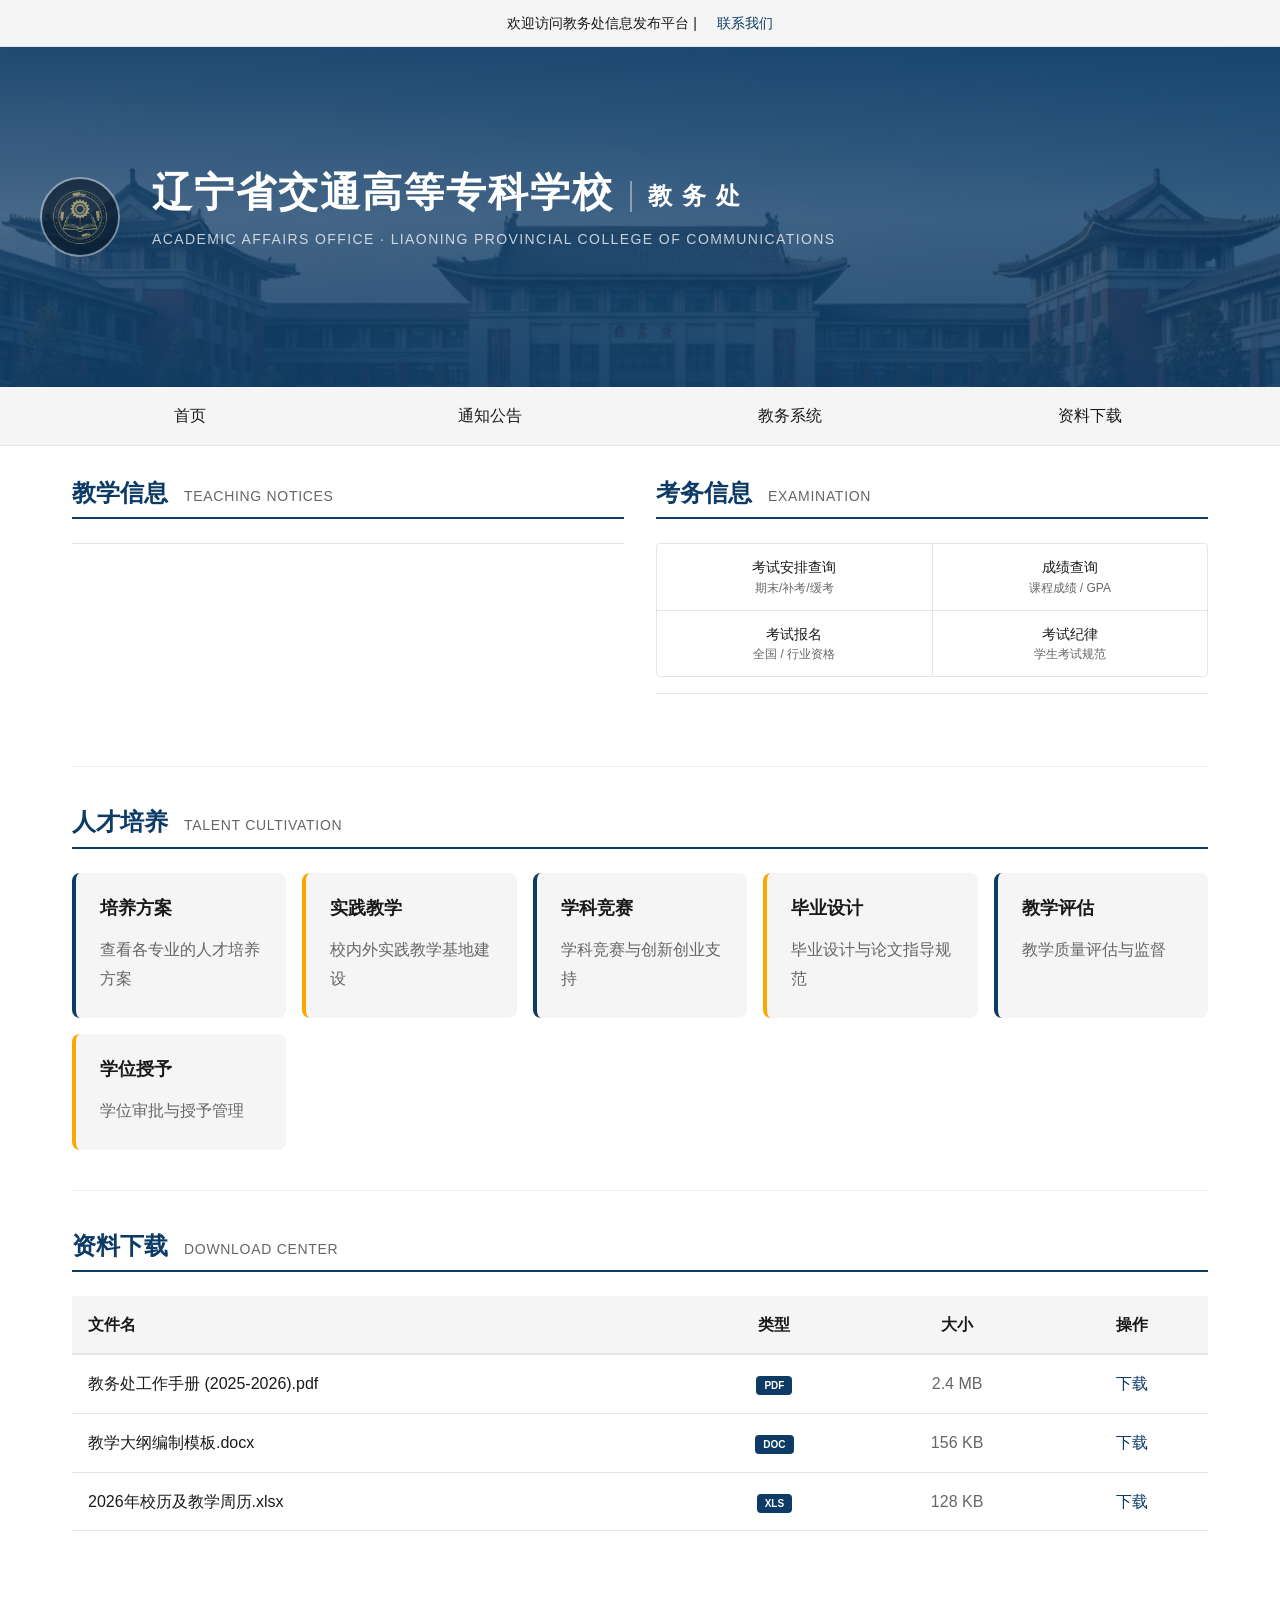
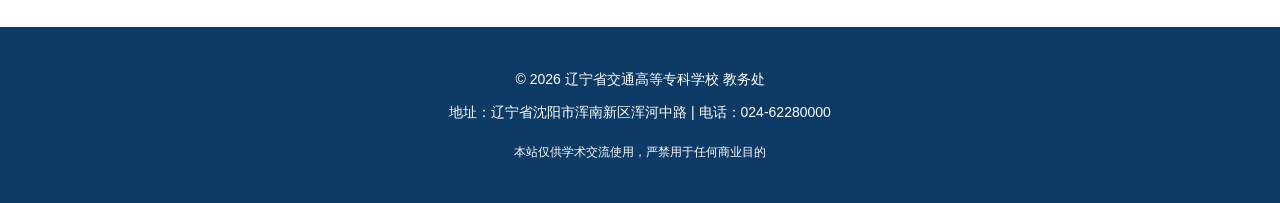
==== static/index.html @ d7097d85 "feat: convert Next.js app to static three-page site Co-authored-by: qwp_p <70431503+RobinElysia@user" ====
<!DOCTYPE html>
<html lang="zh-CN">
<head>
  <meta charset="UTF-8">
  <meta name="viewport" content="width=device-width, initial-scale=1.0">
  <meta name="description" content="辽宁省交通高等专科学校教务处 - 教学信息、考务通知、人才培养">
  <title>辽宁省交通高等专科学校 教务处</title>
  
  <!-- Fonts -->
  <link rel="preload" href="css/fonts.css" as="style">
  <link rel="stylesheet" href="css/fonts.css">
  
  <!-- Styles -->
  <link rel="stylesheet" href="css/style.css">
</head>
<body>
  <!-- Top Bar -->
  <div style="background-color: var(--secondary); padding: 0.75rem 1rem; font-size: 0.875rem; text-align: center; border-bottom: 1px solid var(--border);">
    欢迎访问教务处信息发布平台 | <a href="#" style="margin-left: 1rem;">联系我们</a>
  </div>

  <!-- Header -->
  <header>
    <div class="header-banner">
      <img src="images/banner.jpg" alt="校园主楼">
      <div class="header-overlay">
        <div class="header-content">
          <div class="header-logo">
            <img src="images/logo.jpg" alt="校徽">
          </div>
          <div class="header-text">
            <h1>辽宁省交通高等专科学校<span class="title-separator">教&nbsp;务&nbsp;处</span></h1>
            <p class="header-subtitle">ACADEMIC AFFAIRS OFFICE · LIAONING PROVINCIAL COLLEGE OF COMMUNICATIONS</p>
          </div>
        </div>
      </div>
    </div>
  </header>

  <!-- Navigation -->
  <nav>
    <ul>
      <li><a href="index.html" class="active">首页</a></li>
      <li><a href="articles.html">通知公告</a></li>
      <li><a href="https://jwxt.lncc.edu.cn" target="_blank">教务系统</a></li>
      <li><a href="#" onclick="alert('资料下载功能建设中'); return false;">资料下载</a></li>
    </ul>
  </nav>

  <!-- Main Content -->
  <main>
    <div class="grid grid-2">
      <!-- Teaching Section -->
      <section aria-labelledby="teaching-heading">
        <div class="section-header">
          <h2 class="section-title" id="teaching-heading">教学信息</h2>
          <span class="section-subtitle">TEACHING NOTICES</span>
        </div>
        <ul class="article-list" id="teaching-list">
          <!-- Dynamically populated -->
        </ul>
      </section>

      <!-- Exam Section -->
      <section aria-labelledby="exam-heading">
        <div class="section-header">
          <h2 class="section-title" id="exam-heading">考务信息</h2>
          <span class="section-subtitle">EXAMINATION</span>
        </div>

        <!-- Quick Links -->
        <div style="display: grid; grid-template-columns: 1fr 1fr; gap: 1px; overflow: hidden; border-radius: 0.25rem; border: 1px solid var(--border); background-color: var(--border); margin-bottom: 1rem;">
          <a href="#" onclick="alert('功能建设中'); return false;" style="flex: 1; background-color: var(--card); padding: 0.75rem; text-align: center; text-decoration: none; transition: background-color 0.2s;" onmouseover="this.style.backgroundColor='var(--secondary)'" onmouseout="this.style.backgroundColor='var(--card)'">
            <div style="font-size: 0.875rem; font-weight: 500; color: var(--foreground);">考试安排查询</div>
            <div style="font-size: 0.75rem; color: var(--muted-foreground);">期末/补考/缓考</div>
          </a>
          <a href="#" onclick="alert('功能建设中'); return false;" style="flex: 1; background-color: var(--card); padding: 0.75rem; text-align: center; text-decoration: none; transition: background-color 0.2s;" onmouseover="this.style.backgroundColor='var(--secondary)'" onmouseout="this.style.backgroundColor='var(--card)'">
            <div style="font-size: 0.875rem; font-weight: 500; color: var(--foreground);">成绩查询</div>
            <div style="font-size: 0.75rem; color: var(--muted-foreground);">课程成绩 / GPA</div>
          </a>
          <a href="#" onclick="alert('功能建设中'); return false;" style="flex: 1; background-color: var(--card); padding: 0.75rem; text-align: center; text-decoration: none; transition: background-color 0.2s;" onmouseover="this.style.backgroundColor='var(--secondary)'" onmouseout="this.style.backgroundColor='var(--card)'">
            <div style="font-size: 0.875rem; font-weight: 500; color: var(--foreground);">考试报名</div>
            <div style="font-size: 0.75rem; color: var(--muted-foreground);">全国 / 行业资格</div>
          </a>
          <a href="#" onclick="alert('功能建设中'); return false;" style="flex: 1; background-color: var(--card); padding: 0.75rem; text-align: center; text-decoration: none; transition: background-color 0.2s;" onmouseover="this.style.backgroundColor='var(--secondary)'" onmouseout="this.style.backgroundColor='var(--card)'">
            <div style="font-size: 0.875rem; font-weight: 500; color: var(--foreground);">考试纪律</div>
            <div style="font-size: 0.75rem; color: var(--muted-foreground);">学生考试规范</div>
          </a>
        </div>

        <!-- Exam Notices List -->
        <ul class="article-list" id="exam-list">
          <!-- Dynamically populated -->
        </ul>
      </section>
    </div>

    <!-- Divider -->
    <div style="margin: 2.5rem 0; border-top: 1px solid var(--border); opacity: 0.6;"></div>

    <!-- Talent Cultivation Section -->
    <section aria-labelledby="talent-heading">
      <div class="section-header">
        <h2 class="section-title" id="talent-heading">人才培养</h2>
        <span class="section-subtitle">TALENT CULTIVATION</span>
      </div>
      <div style="display: grid; grid-template-columns: repeat(auto-fit, minmax(200px, 1fr)); gap: 1rem;">
        <div style="background-color: var(--secondary); padding: 1.5rem; border-radius: 0.5rem; border-left: 4px solid var(--primary);">
          <h3 style="margin-top: 0; font-size: 1.125rem;">培养方案</h3>
          <p style="margin: 0; color: var(--muted-foreground);">查看各专业的人才培养方案</p>
        </div>
        <div style="background-color: var(--secondary); padding: 1.5rem; border-radius: 0.5rem; border-left: 4px solid var(--accent);">
          <h3 style="margin-top: 0; font-size: 1.125rem;">实践教学</h3>
          <p style="margin: 0; color: var(--muted-foreground);">校内外实践教学基地建设</p>
        </div>
        <div style="background-color: var(--secondary); padding: 1.5rem; border-radius: 0.5rem; border-left: 4px solid var(--primary);">
          <h3 style="margin-top: 0; font-size: 1.125rem;">学科竞赛</h3>
          <p style="margin: 0; color: var(--muted-foreground);">学科竞赛与创新创业支持</p>
        </div>
        <div style="background-color: var(--secondary); padding: 1.5rem; border-radius: 0.5rem; border-left: 4px solid var(--accent);">
          <h3 style="margin-top: 0; font-size: 1.125rem;">毕业设计</h3>
          <p style="margin: 0; color: var(--muted-foreground);">毕业设计与论文指导规范</p>
        </div>
        <div style="background-color: var(--secondary); padding: 1.5rem; border-radius: 0.5rem; border-left: 4px solid var(--primary);">
          <h3 style="margin-top: 0; font-size: 1.125rem;">教学评估</h3>
          <p style="margin: 0; color: var(--muted-foreground);">教学质量评估与监督</p>
        </div>
        <div style="background-color: var(--secondary); padding: 1.5rem; border-radius: 0.5rem; border-left: 4px solid var(--accent);">
          <h3 style="margin-top: 0; font-size: 1.125rem;">学位授予</h3>
          <p style="margin: 0; color: var(--muted-foreground);">学位审批与授予管理</p>
        </div>
      </div>
    </section>

    <!-- Divider -->
    <div style="margin: 2.5rem 0; border-top: 1px solid var(--border); opacity: 0.6;"></div>

    <!-- Download Section -->
    <section aria-labelledby="download-heading">
      <div class="section-header">
        <h2 class="section-title" id="download-heading">资料下载</h2>
        <span class="section-subtitle">DOWNLOAD CENTER</span>
      </div>
      <table style="width: 100%; border-collapse: collapse; background-color: var(--card);">
        <thead>
          <tr style="background-color: var(--secondary); border-bottom: 2px solid var(--border);">
            <th style="padding: 1rem; text-align: left; font-weight: 600;">文件名</th>
            <th style="padding: 1rem; text-align: center; font-weight: 600;">类型</th>
            <th style="padding: 1rem; text-align: center; font-weight: 600;">大小</th>
            <th style="padding: 1rem; text-align: center; font-weight: 600;">操作</th>
          </tr>
        </thead>
        <tbody>
          <tr style="border-bottom: 1px solid var(--border);">
            <td style="padding: 1rem;">教务处工作手册 (2025-2026).pdf</td>
            <td style="padding: 1rem; text-align: center;"><span class="attachment-badge">PDF</span></td>
            <td style="padding: 1rem; text-align: center; color: var(--muted-foreground);">2.4 MB</td>
            <td style="padding: 1rem; text-align: center;"><a href="#" onclick="alert('下载链接建设中'); return false;">下载</a></td>
          </tr>
          <tr style="border-bottom: 1px solid var(--border);">
            <td style="padding: 1rem;">教学大纲编制模板.docx</td>
            <td style="padding: 1rem; text-align: center;"><span class="attachment-badge">DOC</span></td>
            <td style="padding: 1rem; text-align: center; color: var(--muted-foreground);">156 KB</td>
            <td style="padding: 1rem; text-align: center;"><a href="#" onclick="alert('下载链接建设中'); return false;">下载</a></td>
          </tr>
          <tr style="border-bottom: 1px solid var(--border);">
            <td style="padding: 1rem;">2026年校历及教学周历.xlsx</td>
            <td style="padding: 1rem; text-align: center;"><span class="attachment-badge">XLS</span></td>
            <td style="padding: 1rem; text-align: center; color: var(--muted-foreground);">128 KB</td>
            <td style="padding: 1rem; text-align: center;"><a href="#" onclick="alert('下载链接建设中'); return false;">下载</a></td>
          </tr>
        </tbody>
      </table>
    </section>
  </main>

  <!-- Footer -->
  <footer>
    <p>&copy; 2026 辽宁省交通高等专科学校 教务处</p>
    <p>地址：辽宁省沈阳市浑南新区浑河中路 | 电话：024-62280000</p>
    <p style="font-size: 0.75rem; margin-top: 1rem;">本站仅供学术交流使用，严禁用于任何商业目的</p>
  </footer>

  <!-- Script -->
  <script src="js/app.js"></script>
  <script>
    // Load teaching and exam articles on index page
    staticApp.fetchArticles(function(articles) {
      var teachingList = document.getElementById('teaching-list');
      var examList = document.getElementById('exam-list');
      
      var teachingCategories = ['教学通知', '课程安排', '调停课', '教学运行', '教材课程'];
      var teachingArticles = articles.filter(function(a) {
        return teachingCategories.indexOf(a.category) !== -1;
      }).slice(0, 7);

      var examArticles = articles.filter(function(a) {
        return a.category === '考务通知';
      }).slice(0, 4);

      // Render teaching articles
      teachingArticles.forEach(function(article, index) {
        var isNew = index < 2;
        var categoryClass = 'category-teaching';
        if (article.category !== '教学通知') {
          categoryClass = 'category-other';
        }

        var li = document.createElement('li');
        li.className = 'article-item';
        li.setAttribute('data-category', article.category);
        li.innerHTML = '<a href="detail.html?slug=' + article.slug + '" class="article-link">' +
          '<span class="article-category ' + categoryClass + '">' + article.category + '</span>' +
          '<span class="article-title">' + article.title + '</span>' +
          (isNew ? '<span class="article-badge">NEW</span>' : '') +
          '<time class="article-date">' + article.date + '</time>' +
          '</a>';
        teachingList.appendChild(li);
      });

      // Render exam articles
      examArticles.forEach(function(article) {
        var li = document.createElement('li');
        li.className = 'article-item';
        li.setAttribute('data-category', article.category);
        li.innerHTML = '<a href="detail.html?slug=' + article.slug + '" class="article-link">' +
          '<span style="height: 0.375rem; width: 0.375rem; border-radius: 50%; background-color: var(--accent); flex-shrink: 0; display: inline-block; margin-right: 0.5rem;"></span>' +
          '<span class="article-title">' + article.title + '</span>' +
          '<time class="article-date">' + article.date + '</time>' +
          '</a>';
        examList.appendChild(li);
      });
    });
  </script>
</body>
</html>
---- static/css/fonts.css ----
/* Noto Serif SC - Serif Font */
@font-face {
  font-family: 'Noto Serif SC';
  src: url('../fonts/noto-serif-sc-regular.woff2') format('woff2'),
       url('../fonts/noto-serif-sc-regular.woff') format('woff');
  font-weight: 400;
  font-style: normal;
  font-display: swap;
}

@font-face {
  font-family: 'Noto Serif SC';
  src: url('../fonts/noto-serif-sc-bold.woff2') format('woff2'),
       url('../fonts/noto-serif-sc-bold.woff') format('woff');
  font-weight: 600;
  font-style: normal;
  font-display: swap;
}

/* Noto Sans SC - Sans-serif Font */
@font-face {
  font-family: 'Noto Sans SC';
  src: url('../fonts/noto-sans-sc-regular.woff2') format('woff2'),
       url('../fonts/noto-sans-sc-regular.woff') format('woff');
  font-weight: 400;
  font-style: normal;
  font-display: swap;
}

@font-face {
  font-family: 'Noto Sans SC';
  src: url('../fonts/noto-sans-sc-bold.woff2') format('woff2'),
       url('../fonts/noto-sans-sc-bold.woff') format('woff');
  font-weight: 600;
  font-style: normal;
  font-display: swap;
}
---- static/css/fonts.css ----
/* Noto Serif SC - Serif Font */
@font-face {
  font-family: 'Noto Serif SC';
  src: url('../fonts/noto-serif-sc-regular.woff2') format('woff2'),
       url('../fonts/noto-serif-sc-regular.woff') format('woff');
  font-weight: 400;
  font-style: normal;
  font-display: swap;
}

@font-face {
  font-family: 'Noto Serif SC';
  src: url('../fonts/noto-serif-sc-bold.woff2') format('woff2'),
       url('../fonts/noto-serif-sc-bold.woff') format('woff');
  font-weight: 600;
  font-style: normal;
  font-display: swap;
}

/* Noto Sans SC - Sans-serif Font */
@font-face {
  font-family: 'Noto Sans SC';
  src: url('../fonts/noto-sans-sc-regular.woff2') format('woff2'),
       url('../fonts/noto-sans-sc-regular.woff') format('woff');
  font-weight: 400;
  font-style: normal;
  font-display: swap;
}

@font-face {
  font-family: 'Noto Sans SC';
  src: url('../fonts/noto-sans-sc-bold.woff2') format('woff2'),
       url('../fonts/noto-sans-sc-bold.woff') format('woff');
  font-weight: 600;
  font-style: normal;
  font-display: swap;
}
---- static/css/style.css ----
/* Light Theme Only */
:root {
  --background: #ffffff;
  --foreground: #1a1a1a;
  --card: #ffffff;
  --card-foreground: #1a1a1a;
  --primary: #0d3b66;
  --primary-foreground: #ffffff;
  --secondary: #f5f5f5;
  --secondary-foreground: #1a1a1a;
  --muted: #f5f5f5;
  --muted-foreground: #666666;
  --accent: #ffa500;
  --accent-foreground: #ffffff;
  --border: #e5e5e5;
  --input: #e5e5e5;
  --ring: #0d3b66;
}

* {
  margin: 0;
  padding: 0;
  box-sizing: border-box;
}

html {
  font-family: 'Noto Serif SC', 'Noto Sans SC', -apple-system, BlinkMacSystemFont, 'Segoe UI', Roboto, sans-serif;
  scroll-behavior: smooth;
}

body {
  background-color: var(--background);
  color: var(--foreground);
  line-height: 1.6;
  font-size: 16px;
}

/* Typography */
h1, h2, h3, h4, h5, h6 {
  font-family: 'Noto Serif SC', serif;
  font-weight: 600;
  line-height: 1.3;
  margin-bottom: 1rem;
}

h1 {
  font-size: 2.5rem;
  letter-spacing: 0.05em;
}

h2 {
  font-size: 1.875rem;
  margin-top: 2rem;
}

h3 {
  font-size: 1.5rem;
}

h4 {
  font-size: 1.25rem;
}

p {
  margin-bottom: 1rem;
  line-height: 1.8;
}

a {
  color: var(--primary);
  text-decoration: none;
  transition: color 0.2s;
}

a:hover {
  color: var(--accent);
  text-decoration: underline;
}

/* Header Styles */
header {
  background-color: var(--primary);
  color: var(--primary-foreground);
  position: relative;
}

.header-banner {
  position: relative;
  height: 340px;
  overflow: hidden;
  background: linear-gradient(135deg, var(--primary) 0%, rgba(13, 59, 102, 0.8) 100%);
}

.header-banner img {
  width: 100%;
  height: 100%;
  object-fit: cover;
  opacity: 0.6;
}

.header-overlay {
  position: absolute;
  top: 0;
  left: 0;
  right: 0;
  bottom: 0;
  background: linear-gradient(to bottom, rgba(13, 59, 102, 0.85), rgba(13, 59, 102, 0.55), rgba(13, 59, 102, 0.8));
  display: flex;
  align-items: center;
  padding: 2rem;
}

.header-content {
  max-width: 1200px;
  margin: 0 auto;
  display: flex;
  gap: 2rem;
  align-items: center;
  width: 100%;
}

.header-logo {
  width: 80px;
  height: 80px;
  border-radius: 50%;
  border: 2px solid rgba(255, 255, 255, 0.4);
  overflow: hidden;
  flex-shrink: 0;
}

.header-logo img {
  width: 100%;
  height: 100%;
  object-fit: cover;
}

.header-text h1 {
  font-size: 2.5rem;
  margin: 0;
  letter-spacing: 0.05em;
}

.header-text .title-separator {
  display: inline-block;
  border-left: 2px solid rgba(255, 255, 255, 0.4);
  padding-left: 1rem;
  margin-left: 1rem;
  vertical-align: middle;
  font-size: 1.5rem;
}

.header-subtitle {
  font-size: 0.875rem;
  letter-spacing: 0.1em;
  opacity: 0.75;
  margin-top: 0.5rem;
}

/* Navigation */
nav {
  background-color: var(--secondary);
  border-bottom: 1px solid var(--border);
  position: sticky;
  top: 0;
  z-index: 100;
}

nav ul {
  list-style: none;
  display: flex;
  max-width: 1200px;
  margin: 0 auto;
  padding: 0;
}

nav li {
  flex: 1;
  text-align: center;
}

nav a {
  display: block;
  padding: 1rem;
  color: var(--foreground);
  font-weight: 500;
  transition: background-color 0.2s;
}

nav a:hover {
  background-color: var(--muted);
  text-decoration: none;
}

nav a.active {
  background-color: var(--primary);
  color: var(--primary-foreground);
}

/* Main Layout */
main {
  max-width: 1200px;
  margin: 0 auto;
  padding: 2rem;
}

.container {
  max-width: 1200px;
  margin: 0 auto;
  padding: 0 1rem;
}

.grid {
  display: grid;
  gap: 2rem;
}

.grid-2 {
  grid-template-columns: 1fr 1fr;
}

@media (max-width: 768px) {
  .grid-2 {
    grid-template-columns: 1fr;
  }
}

/* Section Styles */
section {
  margin-bottom: 2rem;
}

.section-header {
  display: flex;
  align-items: baseline;
  gap: 1rem;
  margin-bottom: 1.5rem;
  border-bottom: 2px solid var(--primary);
  padding-bottom: 0.5rem;
}

.section-title {
  font-size: 1.5rem;
  font-weight: 600;
  color: var(--primary);
  margin: 0;
}

.section-subtitle {
  font-size: 0.875rem;
  color: var(--muted-foreground);
  text-transform: uppercase;
  letter-spacing: 0.05em;
  margin: 0;
}

/* Article Lists */
.article-list {
  list-style: none;
  border-top: 1px solid var(--border);
}

.article-item {
  border-bottom: 1px solid var(--border);
  transition: background-color 0.2s;
}

.article-item:hover {
  background-color: var(--secondary);
}

.article-link {
  display: flex;
  align-items: center;
  gap: 1rem;
  padding: 0.75rem;
  color: var(--foreground);
  text-decoration: none;
  transition: color 0.2s;
}

.article-link:hover {
  color: var(--primary);
}

.article-category {
  display: inline-flex;
  align-items: center;
  justify-content: center;
  padding: 0.25rem 0.75rem;
  border-radius: 0.25rem;
  font-size: 0.75rem;
  font-weight: 600;
  white-space: nowrap;
  flex-shrink: 0;
}

.category-teaching {
  background-color: var(--primary);
  color: var(--primary-foreground);
}

.category-exam {
  background-color: var(--secondary);
  color: var(--foreground);
  border: 1px solid var(--border);
}

.category-other {
  background-color: var(--secondary);
  color: var(--foreground);
  border: 1px solid var(--border);
}

.article-title {
  flex: 1;
  min-width: 0;
  overflow: hidden;
  text-overflow: ellipsis;
  white-space: nowrap;
}

.article-badge {
  background-color: var(--accent);
  color: var(--accent-foreground);
  padding: 0.125rem 0.375rem;
  border-radius: 0.25rem;
  font-size: 0.625rem;
  font-weight: 700;
  flex-shrink: 0;
}

.article-date {
  font-size: 0.75rem;
  color: var(--muted-foreground);
  font-family: 'Courier New', monospace;
  white-space: nowrap;
  flex-shrink: 0;
}

/* Detail Page */
.article-header {
  background-color: var(--secondary);
  padding: 2rem;
  border-radius: 0.5rem;
  margin-bottom: 2rem;
}

.article-header h1 {
  margin: 0;
}

.article-meta {
  display: grid;
  grid-template-columns: repeat(2, 1fr);
  gap: 1rem;
  margin-top: 1rem;
  font-size: 0.875rem;
  color: var(--muted-foreground);
}

.article-meta dt {
  font-weight: 600;
  color: var(--foreground);
}

.article-content {
  line-height: 1.9;
}

.article-content p {
  margin-bottom: 1.5rem;
}

.article-content h2 {
  font-size: 1.25rem;
  margin: 1.5rem 0 1rem 0;
}

.article-content ul,
.article-content ol {
  margin: 1rem 0 1.5rem 2rem;
}

.article-content li {
  margin-bottom: 0.5rem;
}

.article-quote {
  border-left: 4px solid var(--accent);
  background-color: var(--secondary);
  padding: 1rem;
  margin: 1.5rem 0;
  font-style: italic;
  color: var(--muted-foreground);
}

.article-attachments {
  background-color: var(--secondary);
  border: 1px solid var(--border);
  border-radius: 0.5rem;
  padding: 1.5rem;
  margin: 2rem 0;
}

.attachments-title {
  font-weight: 600;
  margin-bottom: 1rem;
}

.attachment-list {
  list-style: none;
}

.attachment-item {
  display: flex;
  align-items: center;
  justify-content: space-between;
  padding: 0.75rem;
  border-bottom: 1px solid var(--border);
}

.attachment-item:last-child {
  border-bottom: none;
}

.attachment-name {
  flex: 1;
  display: flex;
  align-items: center;
  gap: 0.5rem;
}

.attachment-badge {
  background-color: var(--primary);
  color: var(--primary-foreground);
  padding: 0.25rem 0.5rem;
  border-radius: 0.25rem;
  font-size: 0.625rem;
  font-weight: 700;
  white-space: nowrap;
}

.attachment-size {
  color: var(--muted-foreground);
  font-size: 0.875rem;
  white-space: nowrap;
  margin-left: 1rem;
}

/* Navigation Links */
.article-nav {
  display: grid;
  grid-template-columns: 1fr 1fr;
  gap: 1rem;
  margin: 2rem 0;
  padding-top: 2rem;
  border-top: 1px solid var(--border);
}

.nav-link {
  padding: 1rem;
  background-color: var(--secondary);
  border: 1px solid var(--border);
  border-radius: 0.5rem;
  text-align: center;
  transition: all 0.2s;
}

.nav-link:hover {
  background-color: var(--primary);
  color: var(--primary-foreground);
  text-decoration: none;
}

.nav-label {
  display: block;
  font-size: 0.75rem;
  text-transform: uppercase;
  letter-spacing: 0.05em;
  opacity: 0.75;
  margin-bottom: 0.5rem;
}

/* Footer */
footer {
  background-color: var(--primary);
  color: var(--primary-foreground);
  padding: 2rem;
  margin-top: 2rem;
  text-align: center;
}

footer p {
  margin: 0.5rem 0;
  font-size: 0.875rem;
}

/* Responsive */
@media (max-width: 768px) {
  h1 {
    font-size: 1.875rem;
  }

  h2 {
    font-size: 1.5rem;
  }

  .header-text h1 {
    font-size: 1.5rem;
  }

  .header-banner {
    height: 260px;
  }

  nav ul {
    flex-wrap: wrap;
  }

  nav li {
    flex: 1 1 50%;
  }

  main {
    padding: 1rem;
  }

  .article-meta {
    grid-template-columns: 1fr;
  }

  .grid-2 {
    grid-template-columns: 1fr;
  }
}

/* Print Styles */
@media print {
  nav,
  footer,
  .article-nav {
    display: none;
  }

  body {
    background-color: white;
  }

  a {
    color: inherit;
  }
}
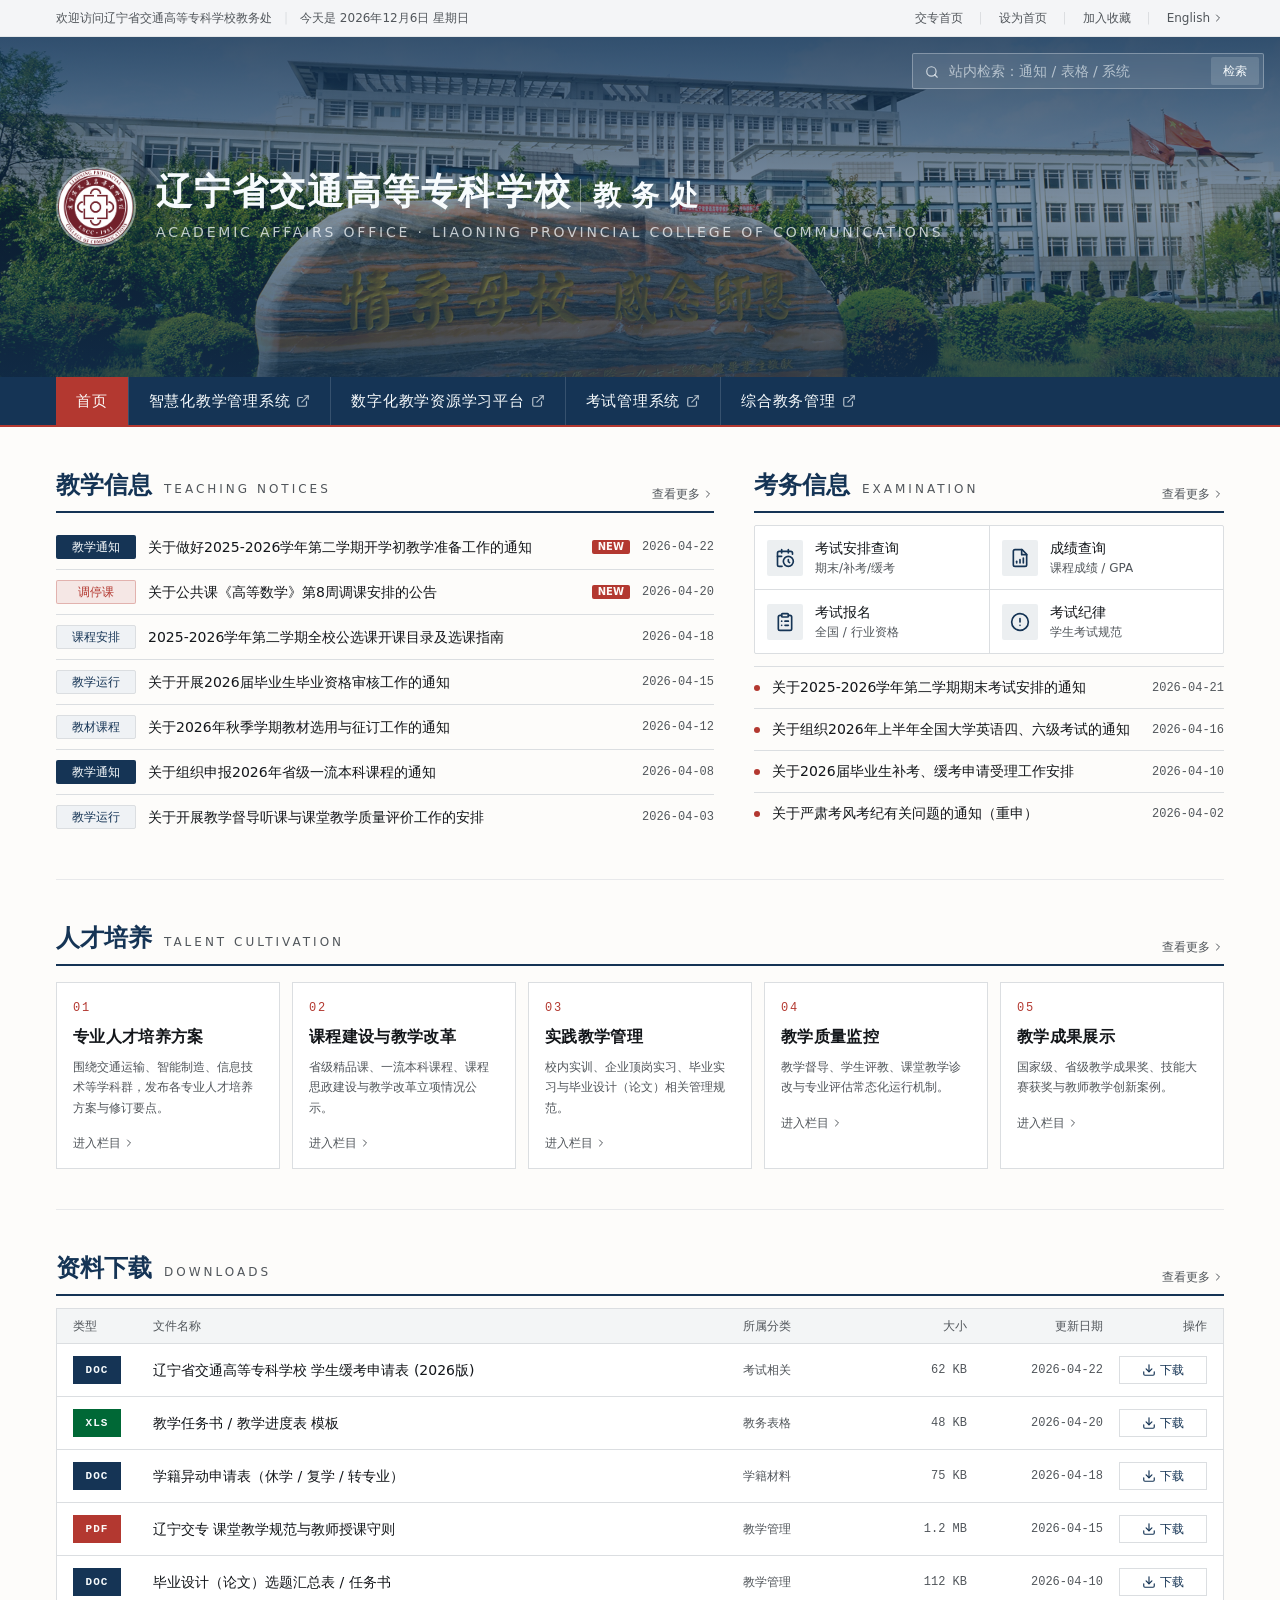
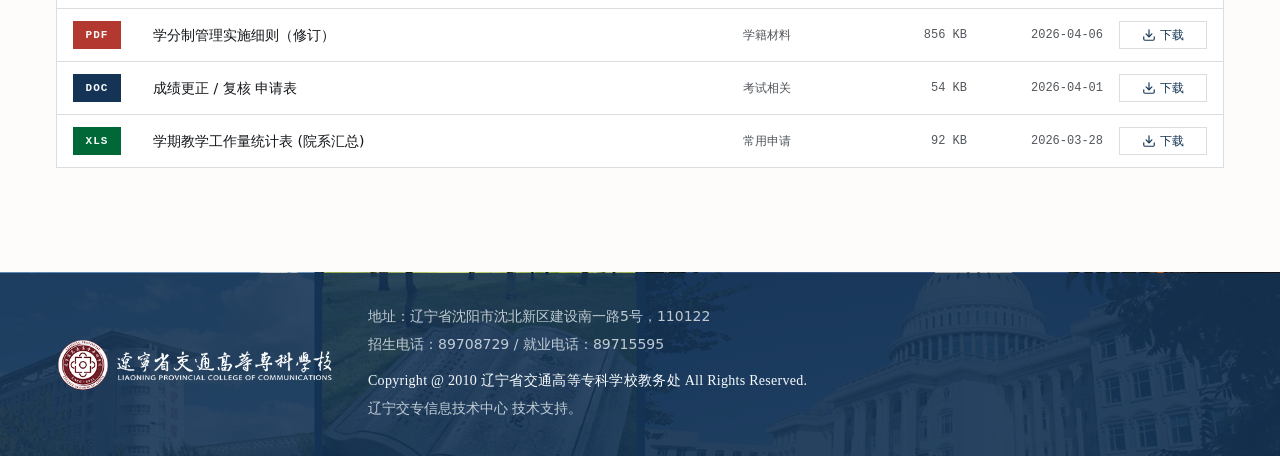
==== commit 3fc50357: "feat: replicate original static site with styles and components Rebuild static directory and replica" ====
--- a/static/index.html
+++ b/static/index.html
@@ -2,235 +2,39 @@
 <html lang="zh-CN">
 <head>
   <meta charset="UTF-8">
-  <meta name="viewport" content="width=device-width, initial-scale=1.0">
-  <meta name="description" content="辽宁省交通高等专科学校教务处 - 教学信息、考务通知、人才培养">
+  <meta name="viewport" content="width=device-width, initial-scale=1, viewport-fit=cover">
+  <meta name="description" content="辽宁省交通高等专科学校教务处官方网站，提供人才培养、教学信息、考务信息、资料下载等教务服务，面向学生、教师与教学管理人员。">
   <title>辽宁省交通高等专科学校 教务处</title>
-  
-  <!-- Fonts -->
-  <link rel="preload" href="css/fonts.css" as="style">
+  <link rel="icon" href="images/icon.svg" type="image/svg+xml">
   <link rel="stylesheet" href="css/fonts.css">
-  
-  <!-- Styles -->
   <link rel="stylesheet" href="css/style.css">
 </head>
-<body>
-  <!-- Top Bar -->
-  <div style="background-color: var(--secondary); padding: 0.75rem 1rem; font-size: 0.875rem; text-align: center; border-bottom: 1px solid var(--border);">
-    欢迎访问教务处信息发布平台 | <a href="#" style="margin-left: 1rem;">联系我们</a>
-  </div>
+<body data-page="home">
+  <div id="top-bar" class="top-bar"></div>
+  <header id="site-header" class="site-header"></header>
+  <nav id="site-nav" class="site-nav" aria-label="主导航"></nav>
 
-  <!-- Header -->
-  <header>
-    <div class="header-banner">
-      <img src="images/banner.jpg" alt="校园主楼">
-      <div class="header-overlay">
-        <div class="header-content">
-          <div class="header-logo">
-            <img src="images/logo.jpg" alt="校徽">
-          </div>
-          <div class="header-text">
-            <h1>辽宁省交通高等专科学校<span class="title-separator">教&nbsp;务&nbsp;处</span></h1>
-            <p class="header-subtitle">ACADEMIC AFFAIRS OFFICE · LIAONING PROVINCIAL COLLEGE OF COMMUNICATIONS</p>
-          </div>
-        </div>
-      </div>
-    </div>
-  </header>
-
-  <!-- Navigation -->
-  <nav>
-    <ul>
-      <li><a href="index.html" class="active">首页</a></li>
-      <li><a href="articles.html">通知公告</a></li>
-      <li><a href="https://jwxt.lncc.edu.cn" target="_blank">教务系统</a></li>
-      <li><a href="#" onclick="alert('资料下载功能建设中'); return false;">资料下载</a></li>
-    </ul>
-  </nav>
-
-  <!-- Main Content -->
-  <main>
-    <div class="grid grid-2">
-      <!-- Teaching Section -->
-      <section aria-labelledby="teaching-heading">
-        <div class="section-header">
-          <h2 class="section-title" id="teaching-heading">教学信息</h2>
-          <span class="section-subtitle">TEACHING NOTICES</span>
-        </div>
-        <ul class="article-list" id="teaching-list">
-          <!-- Dynamically populated -->
-        </ul>
-      </section>
-
-      <!-- Exam Section -->
-      <section aria-labelledby="exam-heading">
-        <div class="section-header">
-          <h2 class="section-title" id="exam-heading">考务信息</h2>
-          <span class="section-subtitle">EXAMINATION</span>
-        </div>
-
-        <!-- Quick Links -->
-        <div style="display: grid; grid-template-columns: 1fr 1fr; gap: 1px; overflow: hidden; border-radius: 0.25rem; border: 1px solid var(--border); background-color: var(--border); margin-bottom: 1rem;">
-          <a href="#" onclick="alert('功能建设中'); return false;" style="flex: 1; background-color: var(--card); padding: 0.75rem; text-align: center; text-decoration: none; transition: background-color 0.2s;" onmouseover="this.style.backgroundColor='var(--secondary)'" onmouseout="this.style.backgroundColor='var(--card)'">
-            <div style="font-size: 0.875rem; font-weight: 500; color: var(--foreground);">考试安排查询</div>
-            <div style="font-size: 0.75rem; color: var(--muted-foreground);">期末/补考/缓考</div>
-          </a>
-          <a href="#" onclick="alert('功能建设中'); return false;" style="flex: 1; background-color: var(--card); padding: 0.75rem; text-align: center; text-decoration: none; transition: background-color 0.2s;" onmouseover="this.style.backgroundColor='var(--secondary)'" onmouseout="this.style.backgroundColor='var(--card)'">
-            <div style="font-size: 0.875rem; font-weight: 500; color: var(--foreground);">成绩查询</div>
-            <div style="font-size: 0.75rem; color: var(--muted-foreground);">课程成绩 / GPA</div>
-          </a>
-          <a href="#" onclick="alert('功能建设中'); return false;" style="flex: 1; background-color: var(--card); padding: 0.75rem; text-align: center; text-decoration: none; transition: background-color 0.2s;" onmouseover="this.style.backgroundColor='var(--secondary)'" onmouseout="this.style.backgroundColor='var(--card)'">
-            <div style="font-size: 0.875rem; font-weight: 500; color: var(--foreground);">考试报名</div>
-            <div style="font-size: 0.75rem; color: var(--muted-foreground);">全国 / 行业资格</div>
-          </a>
-          <a href="#" onclick="alert('功能建设中'); return false;" style="flex: 1; background-color: var(--card); padding: 0.75rem; text-align: center; text-decoration: none; transition: background-color 0.2s;" onmouseover="this.style.backgroundColor='var(--secondary)'" onmouseout="this.style.backgroundColor='var(--card)'">
-            <div style="font-size: 0.875rem; font-weight: 500; color: var(--foreground);">考试纪律</div>
-            <div style="font-size: 0.75rem; color: var(--muted-foreground);">学生考试规范</div>
-          </a>
-        </div>
-
-        <!-- Exam Notices List -->
-        <ul class="article-list" id="exam-list">
-          <!-- Dynamically populated -->
-        </ul>
-      </section>
+  <main class="page">
+    <!-- 第一屏：教学信息 + 考务信息 -->
+    <div class="grid-7-5">
+      <section id="section-teaching" aria-label="教学信息"></section>
+      <section id="section-exam" aria-label="考务信息"></section>
     </div>
 
-    <!-- Divider -->
-    <div style="margin: 2.5rem 0; border-top: 1px solid var(--border); opacity: 0.6;"></div>
+    <div class="divider-row" aria-hidden="true"></div>
 
-    <!-- Talent Cultivation Section -->
-    <section aria-labelledby="talent-heading">
-      <div class="section-header">
-        <h2 class="section-title" id="talent-heading">人才培养</h2>
-        <span class="section-subtitle">TALENT CULTIVATION</span>
-      </div>
-      <div style="display: grid; grid-template-columns: repeat(auto-fit, minmax(200px, 1fr)); gap: 1rem;">
-        <div style="background-color: var(--secondary); padding: 1.5rem; border-radius: 0.5rem; border-left: 4px solid var(--primary);">
-          <h3 style="margin-top: 0; font-size: 1.125rem;">培养方案</h3>
-          <p style="margin: 0; color: var(--muted-foreground);">查看各专业的人才培养方案</p>
-        </div>
-        <div style="background-color: var(--secondary); padding: 1.5rem; border-radius: 0.5rem; border-left: 4px solid var(--accent);">
-          <h3 style="margin-top: 0; font-size: 1.125rem;">实践教学</h3>
-          <p style="margin: 0; color: var(--muted-foreground);">校内外实践教学基地建设</p>
-        </div>
-        <div style="background-color: var(--secondary); padding: 1.5rem; border-radius: 0.5rem; border-left: 4px solid var(--primary);">
-          <h3 style="margin-top: 0; font-size: 1.125rem;">学科竞赛</h3>
-          <p style="margin: 0; color: var(--muted-foreground);">学科竞赛与创新创业支持</p>
-        </div>
-        <div style="background-color: var(--secondary); padding: 1.5rem; border-radius: 0.5rem; border-left: 4px solid var(--accent);">
-          <h3 style="margin-top: 0; font-size: 1.125rem;">毕业设计</h3>
-          <p style="margin: 0; color: var(--muted-foreground);">毕业设计与论文指导规范</p>
-        </div>
-        <div style="background-color: var(--secondary); padding: 1.5rem; border-radius: 0.5rem; border-left: 4px solid var(--primary);">
-          <h3 style="margin-top: 0; font-size: 1.125rem;">教学评估</h3>
-          <p style="margin: 0; color: var(--muted-foreground);">教学质量评估与监督</p>
-        </div>
-        <div style="background-color: var(--secondary); padding: 1.5rem; border-radius: 0.5rem; border-left: 4px solid var(--accent);">
-          <h3 style="margin-top: 0; font-size: 1.125rem;">学位授予</h3>
-          <p style="margin: 0; color: var(--muted-foreground);">学位审批与授予管理</p>
-        </div>
-      </div>
-    </section>
+    <!-- 第二屏：人才培养 -->
+    <section id="section-talent" aria-label="人才培养"></section>
 
-    <!-- Divider -->
-    <div style="margin: 2.5rem 0; border-top: 1px solid var(--border); opacity: 0.6;"></div>
+    <div class="divider-row" aria-hidden="true"></div>
 
-    <!-- Download Section -->
-    <section aria-labelledby="download-heading">
-      <div class="section-header">
-        <h2 class="section-title" id="download-heading">资料下载</h2>
-        <span class="section-subtitle">DOWNLOAD CENTER</span>
-      </div>
-      <table style="width: 100%; border-collapse: collapse; background-color: var(--card);">
-        <thead>
-          <tr style="background-color: var(--secondary); border-bottom: 2px solid var(--border);">
-            <th style="padding: 1rem; text-align: left; font-weight: 600;">文件名</th>
-            <th style="padding: 1rem; text-align: center; font-weight: 600;">类型</th>
-            <th style="padding: 1rem; text-align: center; font-weight: 600;">大小</th>
-            <th style="padding: 1rem; text-align: center; font-weight: 600;">操作</th>
-          </tr>
-        </thead>
-        <tbody>
-          <tr style="border-bottom: 1px solid var(--border);">
-            <td style="padding: 1rem;">教务处工作手册 (2025-2026).pdf</td>
-            <td style="padding: 1rem; text-align: center;"><span class="attachment-badge">PDF</span></td>
-            <td style="padding: 1rem; text-align: center; color: var(--muted-foreground);">2.4 MB</td>
-            <td style="padding: 1rem; text-align: center;"><a href="#" onclick="alert('下载链接建设中'); return false;">下载</a></td>
-          </tr>
-          <tr style="border-bottom: 1px solid var(--border);">
-            <td style="padding: 1rem;">教学大纲编制模板.docx</td>
-            <td style="padding: 1rem; text-align: center;"><span class="attachment-badge">DOC</span></td>
-            <td style="padding: 1rem; text-align: center; color: var(--muted-foreground);">156 KB</td>
-            <td style="padding: 1rem; text-align: center;"><a href="#" onclick="alert('下载链接建设中'); return false;">下载</a></td>
-          </tr>
-          <tr style="border-bottom: 1px solid var(--border);">
-            <td style="padding: 1rem;">2026年校历及教学周历.xlsx</td>
-            <td style="padding: 1rem; text-align: center;"><span class="attachment-badge">XLS</span></td>
-            <td style="padding: 1rem; text-align: center; color: var(--muted-foreground);">128 KB</td>
-            <td style="padding: 1rem; text-align: center;"><a href="#" onclick="alert('下载链接建设中'); return false;">下载</a></td>
-          </tr>
-        </tbody>
-      </table>
-    </section>
+    <!-- 第三屏：资料下载 -->
+    <section id="section-download" aria-label="资料下载"></section>
   </main>
 
-  <!-- Footer -->
-  <footer>
-    <p>&copy; 2026 辽宁省交通高等专科学校 教务处</p>
-    <p>地址：辽宁省沈阳市浑南新区浑河中路 | 电话：024-62280000</p>
-    <p style="font-size: 0.75rem; margin-top: 1rem;">本站仅供学术交流使用，严禁用于任何商业目的</p>
-  </footer>
+  <footer id="site-footer" class="site-footer"></footer>
 
-  <!-- Script -->
+  <script src="js/data.js"></script>
   <script src="js/app.js"></script>
-  <script>
-    // Load teaching and exam articles on index page
-    staticApp.fetchArticles(function(articles) {
-      var teachingList = document.getElementById('teaching-list');
-      var examList = document.getElementById('exam-list');
-      
-      var teachingCategories = ['教学通知', '课程安排', '调停课', '教学运行', '教材课程'];
-      var teachingArticles = articles.filter(function(a) {
-        return teachingCategories.indexOf(a.category) !== -1;
-      }).slice(0, 7);
-
-      var examArticles = articles.filter(function(a) {
-        return a.category === '考务通知';
-      }).slice(0, 4);
-
-      // Render teaching articles
-      teachingArticles.forEach(function(article, index) {
-        var isNew = index < 2;
-        var categoryClass = 'category-teaching';
-        if (article.category !== '教学通知') {
-          categoryClass = 'category-other';
-        }
-
-        var li = document.createElement('li');
-        li.className = 'article-item';
-        li.setAttribute('data-category', article.category);
-        li.innerHTML = '<a href="detail.html?slug=' + article.slug + '" class="article-link">' +
-          '<span class="article-category ' + categoryClass + '">' + article.category + '</span>' +
-          '<span class="article-title">' + article.title + '</span>' +
-          (isNew ? '<span class="article-badge">NEW</span>' : '') +
-          '<time class="article-date">' + article.date + '</time>' +
-          '</a>';
-        teachingList.appendChild(li);
-      });
-
-      // Render exam articles
-      examArticles.forEach(function(article) {
-        var li = document.createElement('li');
-        li.className = 'article-item';
-        li.setAttribute('data-category', article.category);
-        li.innerHTML = '<a href="detail.html?slug=' + article.slug + '" class="article-link">' +
-          '<span style="height: 0.375rem; width: 0.375rem; border-radius: 50%; background-color: var(--accent); flex-shrink: 0; display: inline-block; margin-right: 0.5rem;"></span>' +
-          '<span class="article-title">' + article.title + '</span>' +
-          '<time class="article-date">' + article.date + '</time>' +
-          '</a>';
-        examList.appendChild(li);
-      });
-    });
-  </script>
 </body>
 </html>
--- a/static/css/fonts.css
+++ b/static/css/fonts.css
@@ -1,37 +1,54 @@
-/* Noto Serif SC - Serif Font */
+/* =========================================================
+   本地字体声明 —— Noto Serif SC（思源宋体）+ Noto Sans SC（思源黑体）
+   字体文件请放置在 ./fonts/ 目录下，文件名需与下面的 src 一致。
+   下载来源建议：
+     https://fonts.google.com/noto/specimen/Noto+Serif+SC
+     https://fonts.google.com/noto/specimen/Noto+Sans+SC
+   下载 woff2 后重命名后放入 fonts/ 目录即可。
+   ========================================================= */
+
+/* 思源宋体 —— 用于中文标题 */
 @font-face {
   font-family: 'Noto Serif SC';
-  src: url('../fonts/noto-serif-sc-regular.woff2') format('woff2'),
-       url('../fonts/noto-serif-sc-regular.woff') format('woff');
+  font-style: normal;
   font-weight: 400;
+  font-display: swap;
+  src: url('../fonts/NotoSerifSC-Regular.woff2') format('woff2');
+}
+@font-face {
+  font-family: 'Noto Serif SC';
   font-style: normal;
+  font-weight: 700;
   font-display: swap;
+  src: url('../fonts/NotoSerifSC-Bold.woff2') format('woff2');
+}
+@font-face {
+  font-family: 'Noto Serif SC';
+  font-style: normal;
+  font-weight: 900;
+  font-display: swap;
+  src: url('../fonts/NotoSerifSC-Black.woff2') format('woff2');
 }
 
-@font-face {
-  font-family: 'Noto Serif SC';
-  src: url('../fonts/noto-serif-sc-bold.woff2') format('woff2'),
-       url('../fonts/noto-serif-sc-bold.woff') format('woff');
-  font-weight: 600;
-  font-style: normal;
-  font-display: swap;
-}
-
-/* Noto Sans SC - Sans-serif Font */
+/* 思源黑体 —— 用于中文正文 */
 @font-face {
   font-family: 'Noto Sans SC';
-  src: url('../fonts/noto-sans-sc-regular.woff2') format('woff2'),
-       url('../fonts/noto-sans-sc-regular.woff') format('woff');
+  font-style: normal;
   font-weight: 400;
-  font-style: normal;
   font-display: swap;
+  src: url('../fonts/NotoSansSC-Regular.woff2') format('woff2');
 }
-
 @font-face {
   font-family: 'Noto Sans SC';
-  src: url('../fonts/noto-sans-sc-bold.woff2') format('woff2'),
-       url('../fonts/noto-sans-sc-bold.woff') format('woff');
-  font-weight: 600;
   font-style: normal;
+  font-weight: 500;
   font-display: swap;
+  src: url('../fonts/NotoSansSC-Medium.woff2') format('woff2');
 }
+@font-face {
+  font-family: 'Noto Sans SC';
+  font-style: normal;
+  font-weight: 700;
+  font-display: swap;
+  src: url('../fonts/NotoSansSC-Bold.woff2') format('woff2');
+}
